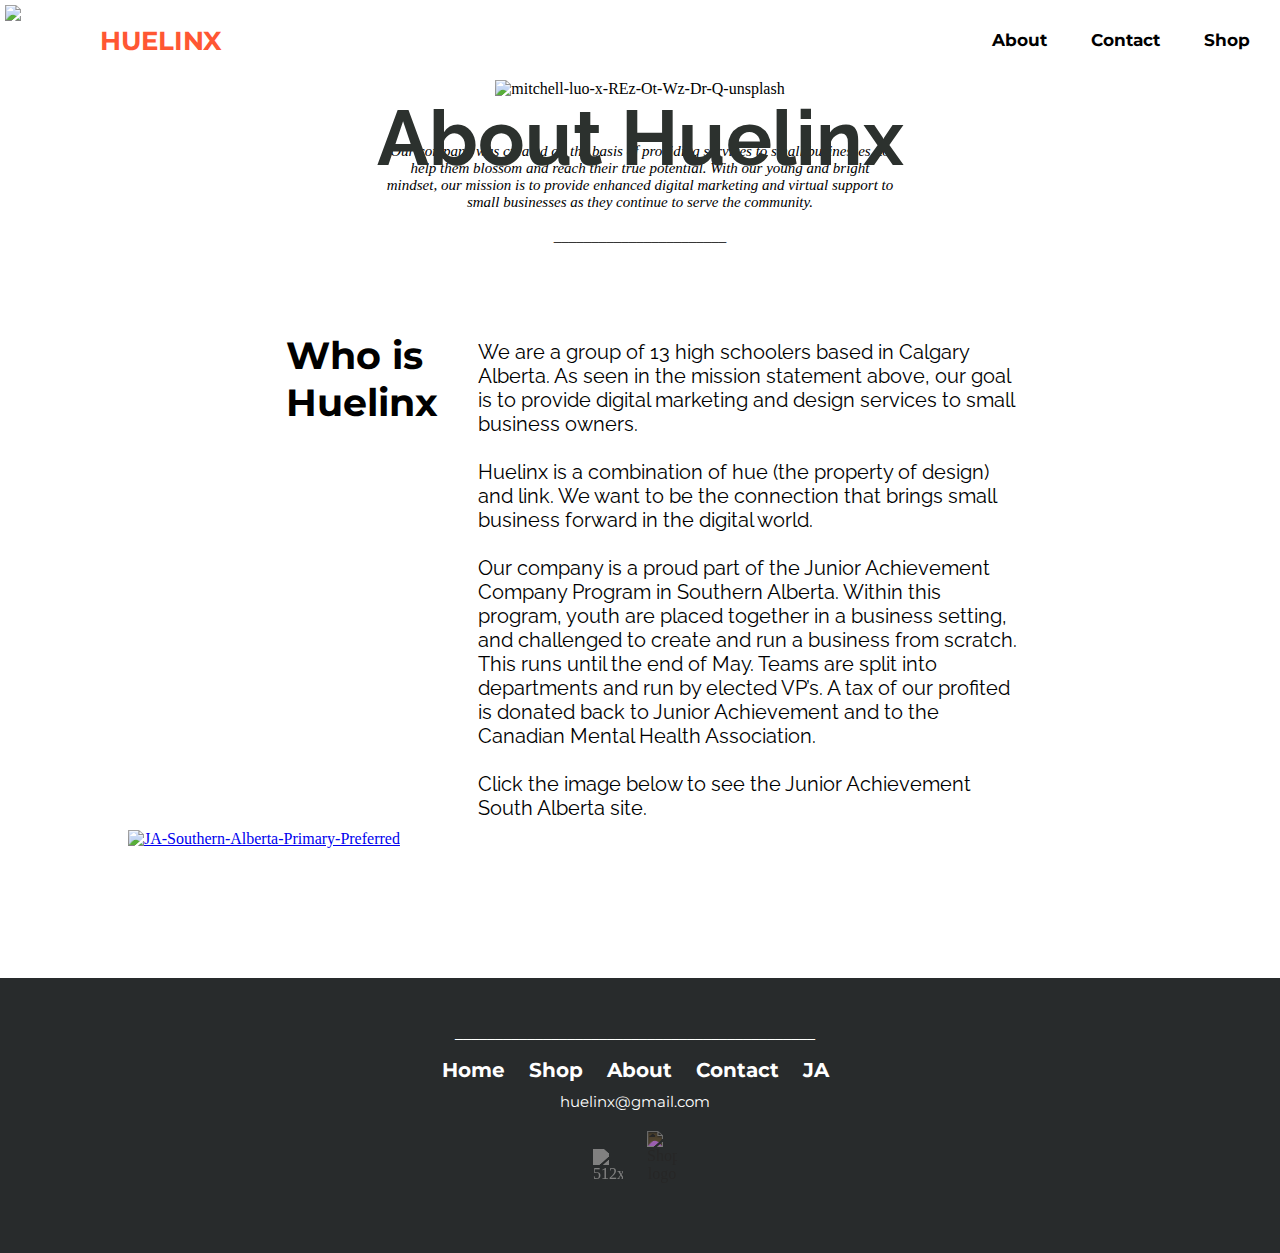
==== about.html @ 6f73370f "Name change" ====
<!DOCTYPE html>
<html>
<link href = "about.css" type = "text/css" rel="stylesheet">
  <script src = "script.js"></script>

  
  <link rel="preconnect" href="https://fonts.gstatic.com">
<link href="https://fonts.googleapis.com/css2?family=Raleway:wght@100;400&display=swap" rel="stylesheet">
<link rel="preconnect" href="https://fonts.gstatic.com">
<link href="https://fonts.googleapis.com/css2?family=Cardo&display=swap" rel="stylesheet">
<link rel="preconnect" href="https://fonts.gstatic.com">
<link href="https://fonts.googleapis.com/css2?family=Cardo:ital@1&family=Ovo&family=Tinos:ital@1&display=swap" rel="stylesheet"

<link rel="preconnect" href="https://fonts.gstatic.com">
<link href="https://fonts.googleapis.com/css2?family=Cardo:ital@1&family=Montserrat:wght@100&display=swap" rel="stylesheet">

<head >
    <nav id = "navbar">

      <div class = "logopog" >
        <img src = "https://i.imgur.com/BOpDXd5.png" class = "headerthing">
      <a href = "index.html" class = "logo"><strong>HUELINX</strong></a>
      </div>
        <a class = "navright" href="https://jasath8.myshopify.com/" target ="_blank">Shop</a> 
        <a class = "navright" href="contact.html">Contact</a> 
         <a class = "navright" href="about.html">About</a>
      </nav>
      <title>Huelinx Design</title>
      
</head>



<body>
  <main>
    <section>
      <div class="container">
      <img src="https://i.imgur.com/0gLMF7G.jpg" alt="mitchell-luo-x-REz-Ot-Wz-Dr-Q-unsplash" border="0"class="aboutmain">
      <h1 class = "inside"> About Huelinx </h1>
      </div>
    </section>

      <p class = "mission"> Our company was created on the basis of providing services to small businesses, to help them blossom and reach their true potential.  With our young and bright mindset, our mission is to provide enhanced digital marketing and virtual support to small businesses as they continue to serve the community. <br><br>_______________________</p>
      <section class = "companydesc">


        
        <h2> Who is Huelinx</h2>
        
        <article> We are a group of 13 high schoolers based in Calgary Alberta. As seen in the mission statement above, our goal is to provide digital marketing and design services to small business owners. 
          <br><br>
          

Huelinx is a combination of hue (the property of design) and link. We want to be the connection that brings small business forward in the digital world. <br><br>

Our company is a proud part of the Junior Achievement Company Program in Southern Alberta. Within this program, youth are placed together in a business setting, and challenged to create and run a business from scratch. This runs until the end of May. Teams are split into departments and run by elected VP’s. A tax of our profited is donated back to Junior Achievement and to the Canadian Mental Health Association. 

<br><br> Click the image below to see the Junior Achievement South Alberta site.

        </article>
        </section>
        <section class = "JA">
         <a href="https://jasab.ca/" target ="_blank"><img src="https://i.imgur.com/0YJxMNS.png" alt="JA-Southern-Alberta-Primary-Preferred" border="0" class = "JAphoto"></a>
         
          </section>
  </main>
    	<footer class="footer">

			
      
      <p class = "footerline">_____________________________________________</p>
      <div>
				

				
					<a href="#top" class = "redirect"><strong>Home</strong></a>
					
					<a href="https://jasath8.myshopify.com/" class = "redirect" target="_blank"><strong>Shop</strong></a>
					
					<a href="about.html" class = "redirect"><strong>About</strong></a>
					
					<a href="contact.html" class = "redirect" ><strong>Contact</strong></a>

          <a href="https://jasab.ca/"  target ="_blank" class = "redirect" ><strong>JA</strong></a>
				
<!--
				<p class="copyright">© 2019 Eduonix Learning Solutions Pvt. Ltd.</p> -->
			</div>

			<div class="email">
				
					<a href="mailto: huelinx@gmail.com" class="email"> huelinx@gmail.com</a>
				
			</div>
			<div class="footer-right">
				<div class="footer-icons">
					<a href="https://www.instagram.com/huelinx_official/" target="_blank"><img src="https://i.ibb.co/bNP5RWW/512x512.png" alt="512x512" border="0" class = "instagram"></a>
					<a href="https://jasath8.myshopify.com/" target ="_blank"><img src="https://i.ibb.co/3r0VNfV/Shopify-logo.png" alt="Shopify-logo" border="0" class = "shopify"></a>
					<a href="#"><i ></i></a>
			
					<a href="#"><i "></i></a>
				</div>
			</div>
		</footer>
  </body>




</html>
---- about.css ----
.logopog {
  display: flex;
}

.headerthing {
  max-width: 80px;
  width: auto;
  padding-right: 25px;
  padding-top:5px;
  position: absolute;
  padding-left: 5px;

}

.logo {
  float: left;
  padding: 14px;
  position: absolute;
  display: block;
   font-size: 2vw;
   font-family: 'Montserrat', sans-serif;
  transition-duration: 0.4s;
 text-decoration: none;
 padding-top:25px;
 color: black;
 padding-left: 100px;

}
.logo:hover{
  background-color: transparent;
  color: #FF5733
}
.navright:hover{
  background-color: transparent;
  color: #FF5733
}





#navbar {
  overflow: hidden;
  background-color: #FFFFFF !important;
    z-index: 1;
    height: 80px;
    
  

}
.navright{
  float: right;
  padding: 14px;
  text-decoration: none;
  font-size: 1.3vw;
  padding-right: 30px;
  padding-top: 30px;
  font-family: 'Montserrat', sans-serif;
  transition-duration: 0.4s;
  color: black;
  font-weight: bold;
  
}


.content {
  padding: 16px;
}

.sticky {
  position: fixed;
  top: 0;
  width: 100%;
}
.sticky + .content {
  padding-top: 14px;
}



body, html {
  height: 100%;
  margin: 0;
}




.container{
    position: relative;
    text-align: center;
 
}
.aboutmain {
	
  /* Set up proportionate scaling */
  width: 100%;
  max-height: 500px;
  object-fit:cover;
position: relative;
}

.inside{
  position: absolute;
  top: 35%;
  left: 50%;
  transform: translate(-50%, -50%);
  
  font-family: 'Raleway', sans-serif;
  text-align: center;
  font-size: 6vw;
  color: #2C312E;

}



.mission {
  font-style: italic;
  text-align: center;
  font-size: 15px;
  padding-right: 30%;
  padding-left: 30%;
  padding-top: 30px;
  padding-bottom: 20px;
}





.companydesc{
  display:flex;
}
h2{
  font-family: 'Montserrat', sans-serif;
  text-align: left;
  font-size: 3vw;
  margin-left: 20%;
  padding-left: 30px;
  padding-top: 20px;

}


/* THIS IS THE MISSION STATEMENT */
article{
  padding-top: 60px;
  text-align: left;
  float: right;
  font-family: 'Raleway', sans-serif;
  font-size: 2.5vw;
  color: black;
  padding-right: 20%;
  padding-left: 40px;


}


@media screen and (max-width: 300px) {
  article{
    font-size: 15px;
  }
}
@media screen and (min-width: 601px) {
  article {
    font-size: 20px;
  }
}




.JAphoto {
  margin-left: 10%;
  margin-right: 10%;


  margin-bottom: 50px;
  padding-top: 10px;
  width: 80%;
}











.footer{
	display: inline-block;
	vertical-align: top;
  text-align: center;
}

.footer{
	background-color: #282B2C;
	box-sizing: border-box;
	width: 100%;

	padding: 30px 50px 60px 40px;
	margin-top: 80px;
}

.footerline{
  color: white;
}
.redirect{
  color: white;
  font-size: 20px;
  font-family: 'Montserrat', sans-serif;
 transition-duration: 0.4s;
 text-decoration: none;
 padding: 10px;

}

.redirect:hover{
  background-color: transparent;
  color: #DAF7A6;
}
.email{
  color: white;
  font-family: 'Montserrat', sans-serif;
  text-decoration: none;
  font-size: 15px;
    padding-top: 10px;
  padding-bottom: 10px;

}




.instagram{
  padding: 10px;
  display: inline-block;
  min-height: 10px;
  max-width: 30px;
  width: auto;
  color: white;
  filter: invert(50%);
}
.shopify{
  padding: 10px;
  display: inline-block;
  min-height: 10px;
  max-width: 30px;
  width: auto;
  color: white;
  filter: invert(85%);
}
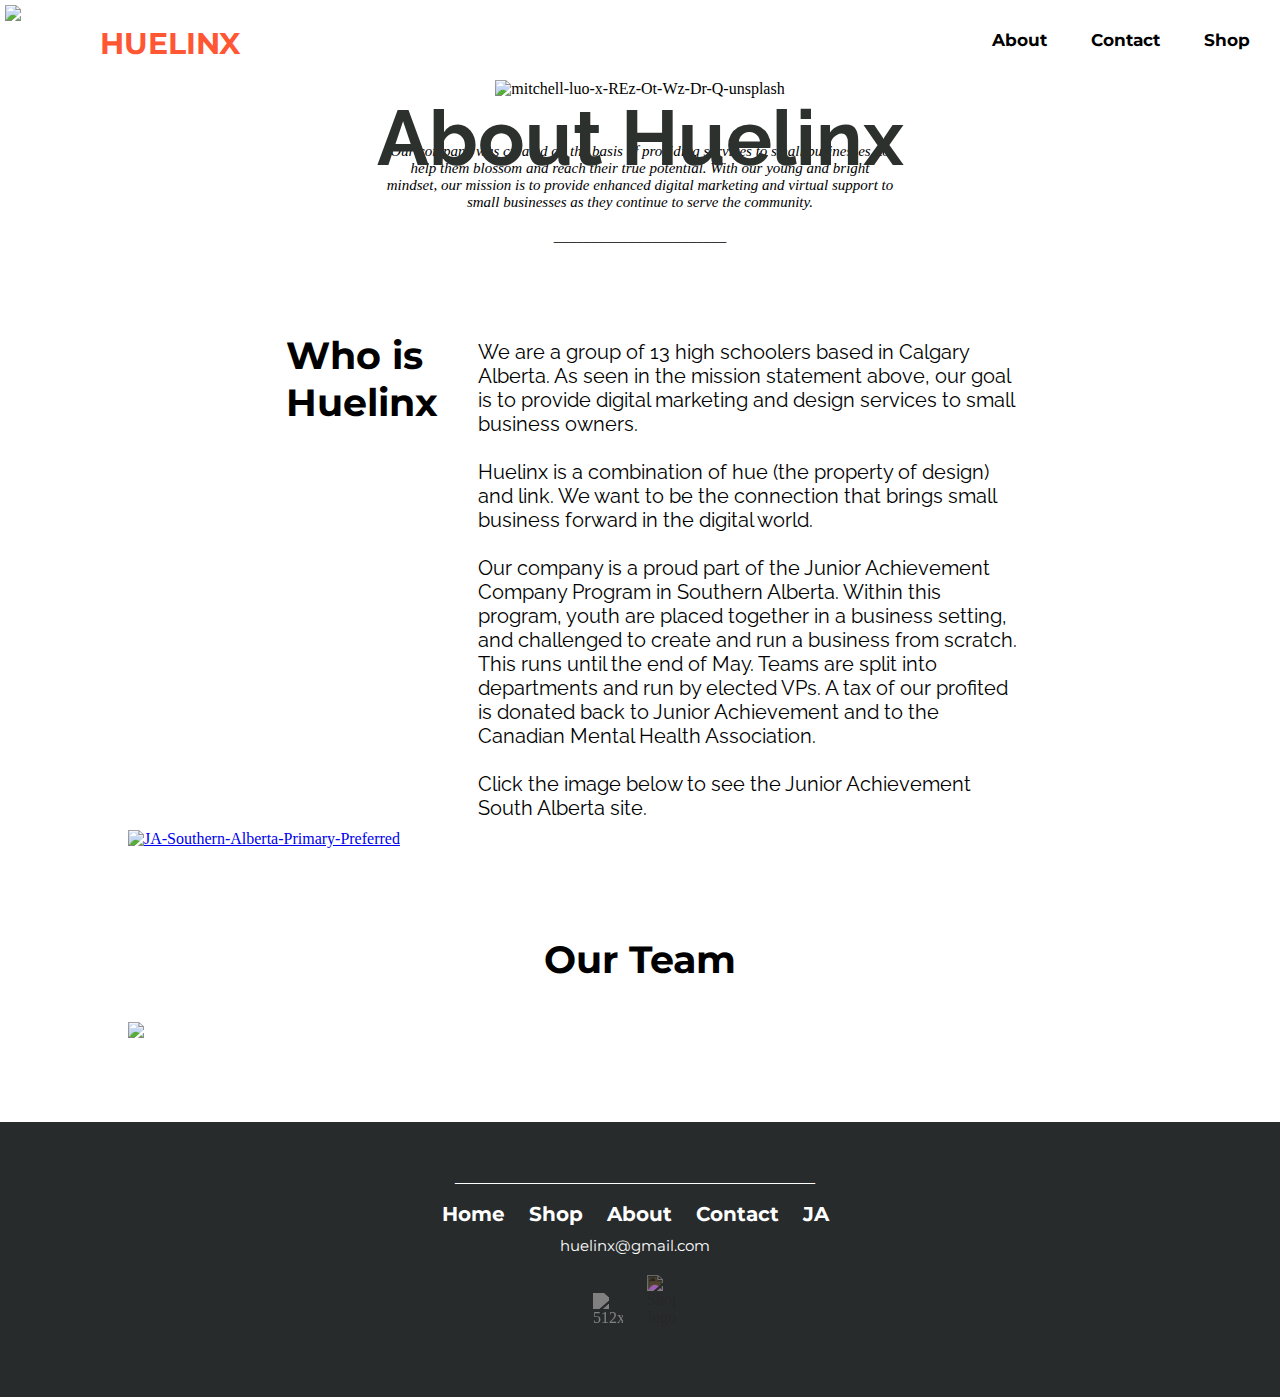
==== commit 9d9c7c39: "Made the nav bar respoonsive" ====
--- a/about.html
+++ b/about.html
@@ -53,7 +53,7 @@
 
 Huelinx is a combination of hue (the property of design) and link. We want to be the connection that brings small business forward in the digital world. <br><br>
 
-Our company is a proud part of the Junior Achievement Company Program in Southern Alberta. Within this program, youth are placed together in a business setting, and challenged to create and run a business from scratch. This runs until the end of May. Teams are split into departments and run by elected VP’s. A tax of our profited is donated back to Junior Achievement and to the Canadian Mental Health Association. 
+Our company is a proud part of the Junior Achievement Company Program in Southern Alberta. Within this program, youth are placed together in a business setting, and challenged to create and run a business from scratch. This runs until the end of May. Teams are split into departments and run by elected VPs. A tax of our profited is donated back to Junior Achievement and to the Canadian Mental Health Association. 
 
 <br><br> Click the image below to see the Junior Achievement South Alberta site.
 
@@ -63,6 +63,10 @@
          <a href="https://jasab.ca/" target ="_blank"><img src="https://i.imgur.com/0YJxMNS.png" alt="JA-Southern-Alberta-Primary-Preferred" border="0" class = "JAphoto"></a>
          
           </section>
+        <section>
+          <h3 class="team">Our Team</h3>
+            <img class="teampic" src="https://i.imgur.com/bB4tFtz.png">
+        </section>
   </main>
     	<footer class="footer">
 
--- a/about.css
+++ b/about.css
@@ -38,7 +38,26 @@
 
 
 
-
+@media screen and (max-width: 300px) {
+  .logo{
+    font-size: 20px;
+  }
+}
+@media screen and (min-width: 600px) {
+  .logo {
+    font-size: 30px;
+  }
+}
+@media screen and (max-width: 300px) {
+  .navright{
+    font-size: 15px;
+  }
+}
+@media screen and (min-width: 600px) {
+  .navright {
+    font-size: 25px;
+  }
+}
 
 #navbar {
   overflow: hidden;
@@ -256,3 +275,16 @@
   color: white;
   filter: invert(85%);
 }
+
+.team {
+  font-family: 'Montserrat', sans-serif;
+  text-align: center;
+  
+  font-size: 3vw;
+
+}
+.teampic{
+  width: 80%;
+  margin-right: 10%;
+  margin-left: 10%;
+}